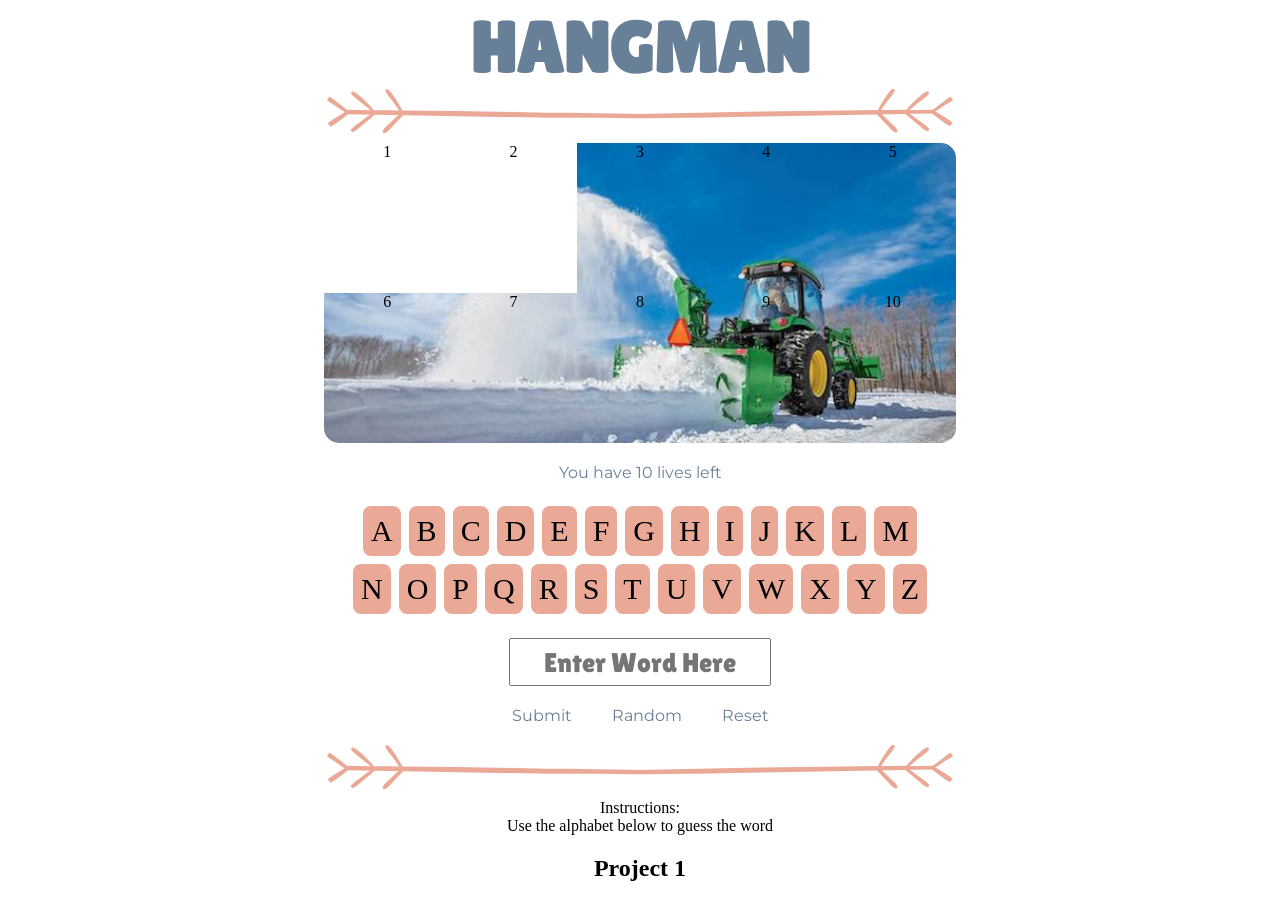
==== index.html @ 52faef98 "added initial background image and grid blocks" ====
<!DOCTYPE html>
<html lang="en">
<head>
    <meta charset="UTF-8">
    <meta name="viewport" content="width=device-width, initial-scale=1.0">
    <title>HANGMAN</title>
    <link href="https://fonts.googleapis.com/css?family=Lilita+One&display=swap" rel="stylesheet">
    <link href="https://fonts.googleapis.com/css?family=Montserrat&display=swap" rel="stylesheet">
    <link href="css/styles.css" rel="stylesheet"/>
</head>
<body>
    <h1>HANGMAN</h1>
    <!-- <div id='border1' class='seperator'>--------------------------</div> -->
    <img id='border1' class='separator' src='images/Line Arrow With Tail.svg'/>
    <div class='display-container center'>
        <div id='grid1'>1</div>
        <div id='grid2'>2</div>
        <div>3</div>
        <div>4</div>
        <div>5</div>
        <div>6</div>
        <div>7</div>
        <div>8</div>
        <div>9</div>
        <div>10</div>
        <!-- <img class='image center' src='images/sb21_series_mounted_snowblower.jpg'/> -->
    </div> 
    <div id='display-progress' class='center'></div>
    <div class='lives-left center'>You have 10 lives left</div>
    <div class='button-container'>
        <ul id=letter-buttons class='center'></ul>
    </div>
    <div class='word-input'>
        <input class='input' type='text' placeholder="Enter Word Here"></input>
    </div>
    <div id='bottom-buttons'>
        <div id='submit-button' class='center'>Submit</div>
        <div id='random-button' class='center'>Random</div>
        <div id='reset-button' class='center'>Reset</div>

    </div>

    <!-- <div id='border2' class='seperator'>--------------------------</div> -->
    <img id='border2' class='separator' src='images/Line Arrow With Tail.svg'/>
    <footer>Instructions:
        <div>Use the alphabet below to guess the word</div>
    </footer>
    <div></div>
    <h2>Project 1</h2>
    


    <script src='js/script.js'></script>
</body>
</html>
---- css/styles.css ----
h1 {
    text-align: center;
    font-family: 'Lilita One', cursive;
    color: rgba(104 127 152);
    font-size: 53pt;
    margin: 0;
    margin-left: auto;
    margin-right: auto;
    display: block;
}
    
h2 {
    text-align: center;
}

footer {
    text-align: center;
    padding-top: 10px;
}
header div{
    text-align: center;
}

.separator {
    display: block;
    margin-left: auto;
    margin-right: auto;
    width: 50%;

}

.center {
    text-align: center;
    padding: 20px;
}

.button-container {
    /* border: 1px solid red; */
    display: block;
    margin-left: auto;
    margin-right: auto;
    width: 50%;
}

.display-container {
    /* border: 1px solid red;
    display: block;
    margin: 0 auto 0 auto;
    width: 50%; 
    padding-bottom: 0; */
    background: url(../images/sb21_series_mounted_snowblower.jpg) no-repeat center center;
    /* border: 1px solid red; */
    display: grid;
    grid-template-columns: 20% 20% 20% 20% 20%;
    grid-template-rows: 50% 50%;
    width: 50%;
    height: 300px; 
    background-size: 100%;
    border-radius: 15px;
    margin-left: auto;
    margin-right: auto;
    margin-top: 10px;
    padding: 0;
}


.display-container img {
    /* width: 90%;
    margin-left: auto;
    margin-right: auto; */

 }

.button{
    background: #eaa997;
    color: black;
    padding: 8px;
    text-align: center;
    text-decoration: none;
    display: inline-block;
    font-size: 30px;
    margin: 4px 4px;
    transition-duration: 0.4s;
    cursor: pointer;
    border-radius: 8px;
    font-family: Pirou-Regular;

}
.button:hover {
    background: #555555;
    color: black;
    opacity: 0.6;
}

#alphabet {
    margin-top: 0;
    margin-bottom: 0;
    padding: 0 0 0 0;
}
img svg{
    background: none;
    color: white;
    padding: 16px;
    text-align: center;
    text-decoration: none;
    display: inline-block;
    font-size: 12px;
    margin: 4px 4px;
    transition-duration: 0.4s;
    cursor: pointer;
    border-radius: 8px;
    /* width: 50px; */
    height: 50px;
    fill: #eaa997;
}

@font-face {
    font-family: Pirou-Regular;
    src: url(pirou-regular.otf);
}

.answer-button {
    text-decoration: none;
    font-family: 'Lilita One', cursive;
    display: inline-block;
    color: rgba(104 127 152);
    font-size: 23pt;
    padding-right: 5px;
    padding-left: 5px;
}

ul {
    margin-top: 0;
    margin-bottom: 0;
}

#display-progress {
    padding-top: 0;
    padding-bottom: 0;
}

.lives-left {
    font-family: 'Montserrat', sans-serif;
    /* display: inline-block; */
    color: rgba(104 127 152);
    padding-bottom: 0;
}

img {
    border-radius: 30px;
}
.word-input input {
    font-family: 'Lilita One', cursive;
    color: rgba(104 127 152);
    font-size: 20pt;
    display: block;
    align-items: center;
    /* border: 1pt solid red; */
    padding: 5pt;
    text-align: center;
    margin-left: auto;
    margin-right: auto;
} 

#bottom-buttons {
    font-family: 'Montserrat', sans-serif;    
    /* border: 1px solid red; */
    display: flex;
    align-items: center;
    justify-content: center;
    margin: 0 auto 0 auto;
    color: rgba(104 127 152);
    text-align: center;
    cursor: pointer;
}

#test-image {
    background: url(../images/sb21_series_mounted_snowblower.jpg) no-repeat center center;
    border: 1px solid red;
    display: block;
    width: 50%;
    height: 233px; 
    background-size: 100%;
    border-radius: 15px;
    margin-left: auto;
    margin-right: auto;
}

#grid1 {
    background: white;
}

#grid2 {
    background: white;
}
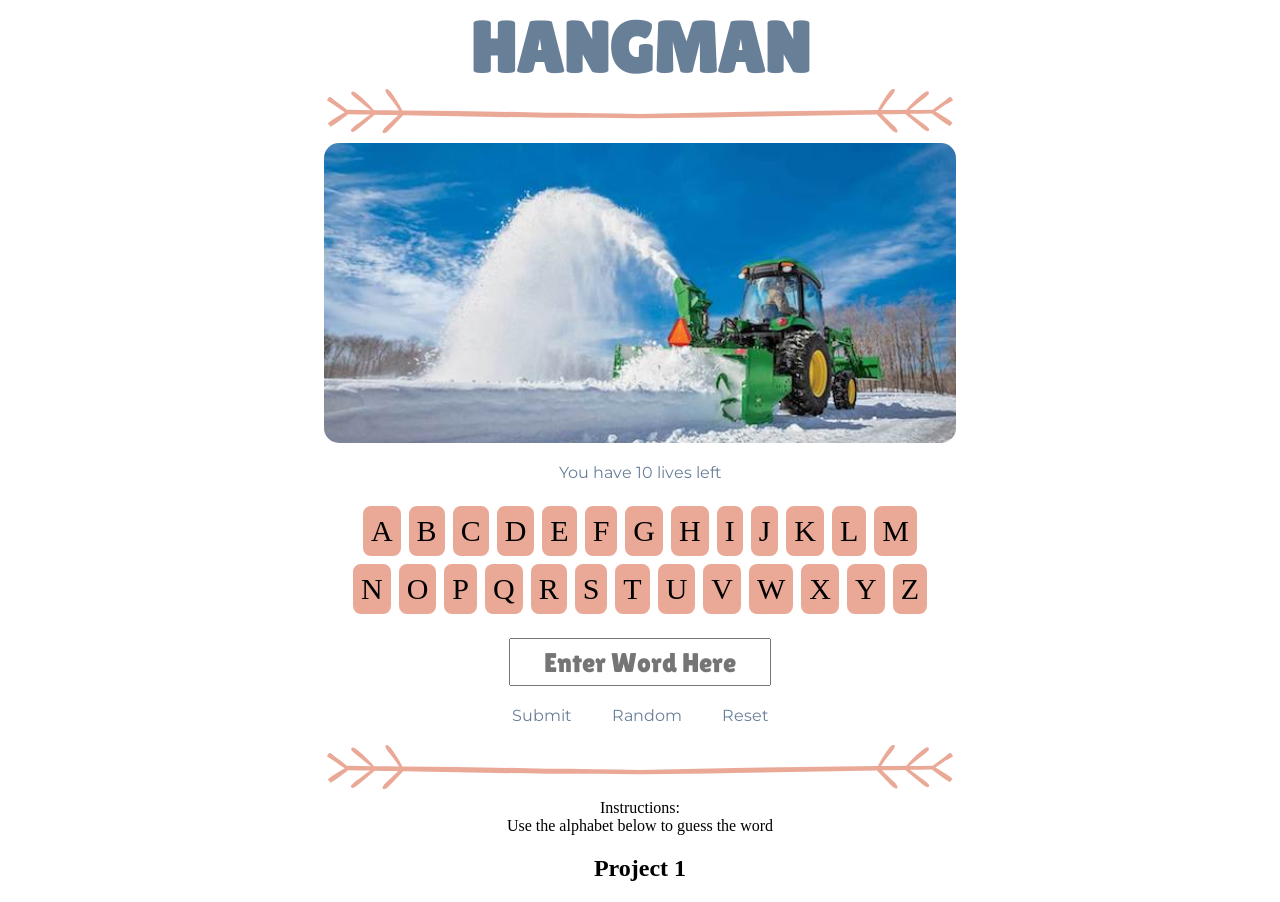
==== commit 1dcb8203: "added debugged reset button" ====
--- a/index.html
+++ b/index.html
@@ -13,16 +13,6 @@
     <!-- <div id='border1' class='seperator'>--------------------------</div> -->
     <img id='border1' class='separator' src='images/Line Arrow With Tail.svg'/>
     <div class='display-container center'>
-        <div id='grid1'>1</div>
-        <div id='grid2'>2</div>
-        <div>3</div>
-        <div>4</div>
-        <div>5</div>
-        <div>6</div>
-        <div>7</div>
-        <div>8</div>
-        <div>9</div>
-        <div>10</div>
         <!-- <img class='image center' src='images/sb21_series_mounted_snowblower.jpg'/> -->
     </div> 
     <div id='display-progress' class='center'></div>
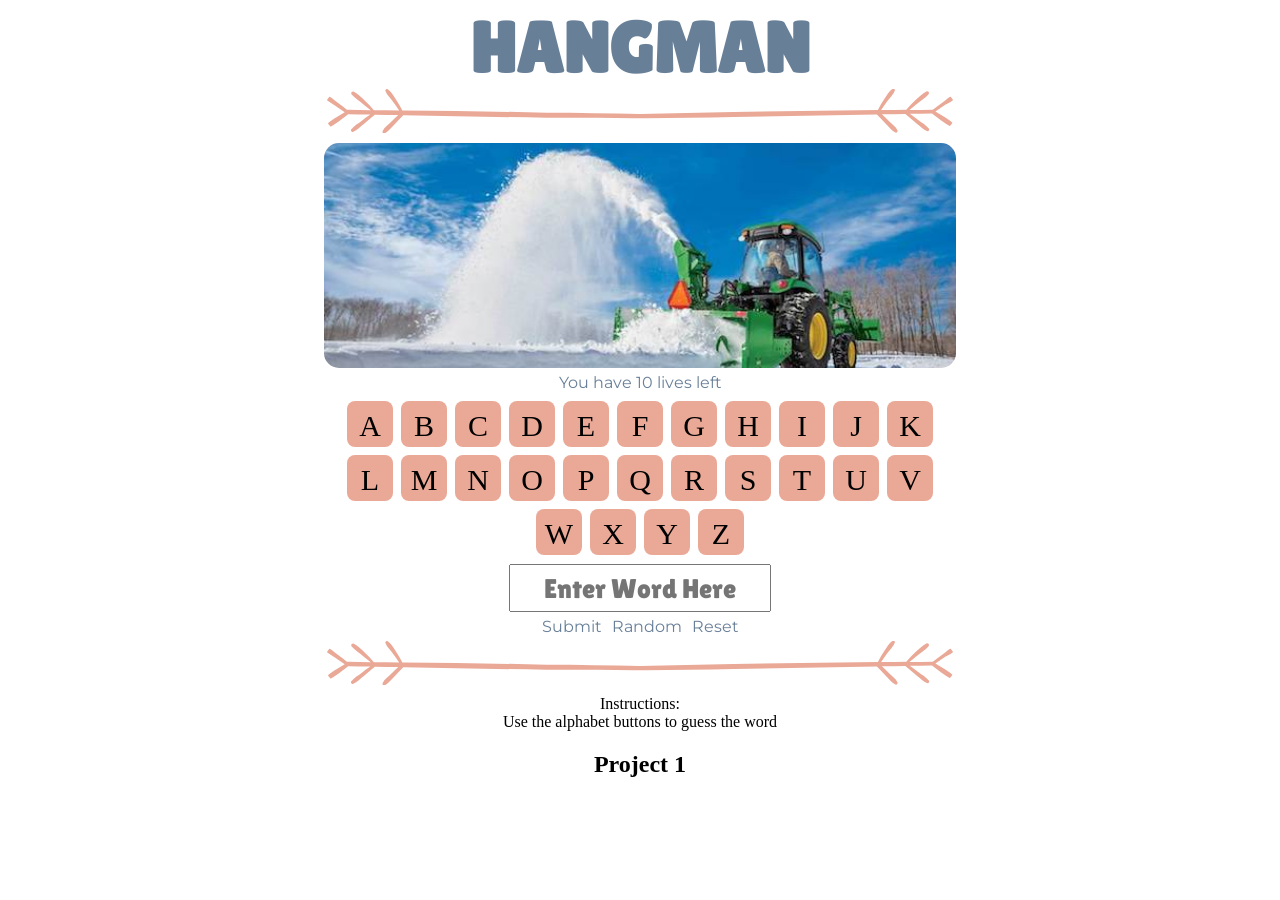
==== commit 0d0b9772: "updated instruction wording to better reflect final layout" ====
--- a/index.html
+++ b/index.html
@@ -33,7 +33,7 @@
     <!-- <div id='border2' class='seperator'>--------------------------</div> -->
     <img id='border2' class='separator' src='images/Line Arrow With Tail.svg'/>
     <footer>Instructions:
-        <div>Use the alphabet below to guess the word</div>
+        <div>Use the alphabet buttons to guess the word</div>
     </footer>
     <div></div>
     <h2>Project 1</h2>
--- a/css/styles.css
+++ b/css/styles.css
@@ -25,13 +25,12 @@
     display: block;
     margin-left: auto;
     margin-right: auto;
-    width: 50%;
-
+    width: 100%;
 }
 
 .center {
     text-align: center;
-    padding: 20px;
+    padding: 5px;
 }
 
 .button-container {
@@ -39,7 +38,7 @@
     display: block;
     margin-left: auto;
     margin-right: auto;
-    width: 50%;
+    width: 100%;
 }
 
 .display-container {
@@ -53,8 +52,8 @@
     display: grid;
     grid-template-columns: 20% 20% 20% 20% 20%;
     grid-template-rows: 50% 50%;
-    width: 50%;
-    height: 300px; 
+    width: 100%;
+    height: 225px; 
     background-size: 100%;
     border-radius: 15px;
     margin-left: auto;
@@ -68,10 +67,9 @@
     /* width: 90%;
     margin-left: auto;
     margin-right: auto; */
-
- }
-
-.button{
+}
+
+.button {
     background: #eaa997;
     color: black;
     padding: 8px;
@@ -84,8 +82,11 @@
     cursor: pointer;
     border-radius: 8px;
     font-family: Pirou-Regular;
-
-}
+    height: 30px !important;
+    width: 30px !important;
+    /* background: url(../images/Circular\ Badge\ Shape.svg) no-repeat center center; */
+}
+
 .button:hover {
     background: #555555;
     color: black;
@@ -149,6 +150,7 @@
 img {
     border-radius: 30px;
 }
+
 .word-input input {
     font-family: 'Lilita One', cursive;
     color: rgba(104 127 152);
@@ -172,6 +174,7 @@
     color: rgba(104 127 152);
     text-align: center;
     cursor: pointer;
+    padding: 0 30%;
 }
 
 #test-image {
@@ -192,4 +195,18 @@
 
 #grid2 {
     background: white;
+}
+
+/* For mobile devices */
+[class*="col-"] {
+    width: 100%;
+}
+
+/* For desktops and laptops */
+@media only screen and (min-width: 768px) {
+    #test-image {width: 50%;}
+    .separator {width: 50%;}
+    .button {width: 50%;}
+    .display-container {width: 50%;}
+    .button-container {width: 50%;}
 }
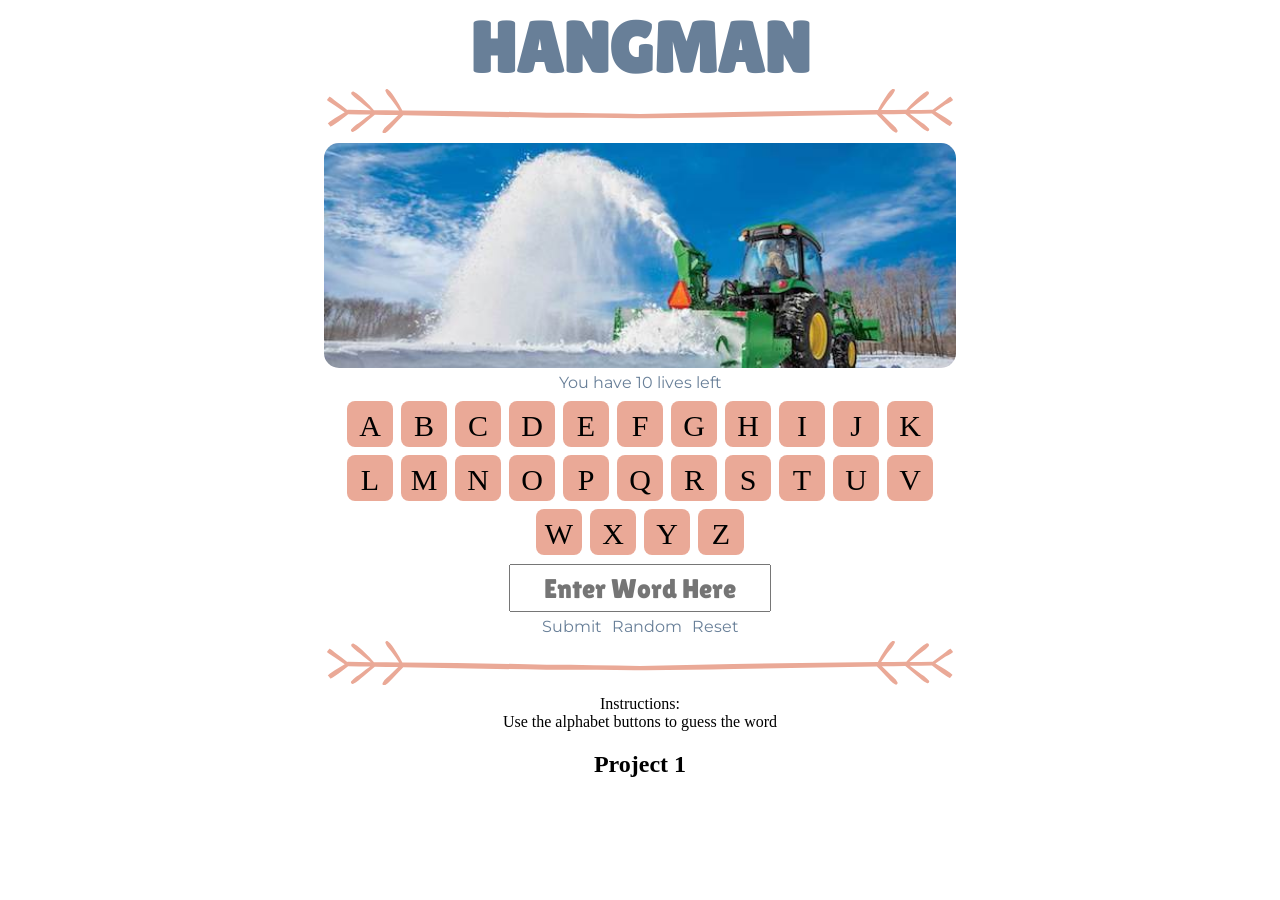
==== commit a341961c: "cleaned up the index.html file to remove unnessesary comments" ====
--- a/index.html
+++ b/index.html
@@ -10,35 +10,36 @@
 </head>
 <body>
     <h1>HANGMAN</h1>
-    <!-- <div id='border1' class='seperator'>--------------------------</div> -->
+
     <img id='border1' class='separator' src='images/Line Arrow With Tail.svg'/>
+
     <div class='display-container center'>
         <!-- <img class='image center' src='images/sb21_series_mounted_snowblower.jpg'/> -->
     </div> 
+
     <div id='display-progress' class='center'></div>
     <div class='lives-left center'>You have 10 lives left</div>
     <div class='button-container'>
         <ul id=letter-buttons class='center'></ul>
     </div>
+
     <div class='word-input'>
         <input class='input' type='text' placeholder="Enter Word Here"></input>
     </div>
+
     <div id='bottom-buttons'>
         <div id='submit-button' class='center'>Submit</div>
         <div id='random-button' class='center'>Random</div>
         <div id='reset-button' class='center'>Reset</div>
-
     </div>
 
-    <!-- <div id='border2' class='seperator'>--------------------------</div> -->
     <img id='border2' class='separator' src='images/Line Arrow With Tail.svg'/>
+
     <footer>Instructions:
         <div>Use the alphabet buttons to guess the word</div>
     </footer>
-    <div></div>
+
     <h2>Project 1</h2>
-    
-
 
     <script src='js/script.js'></script>
 </body>
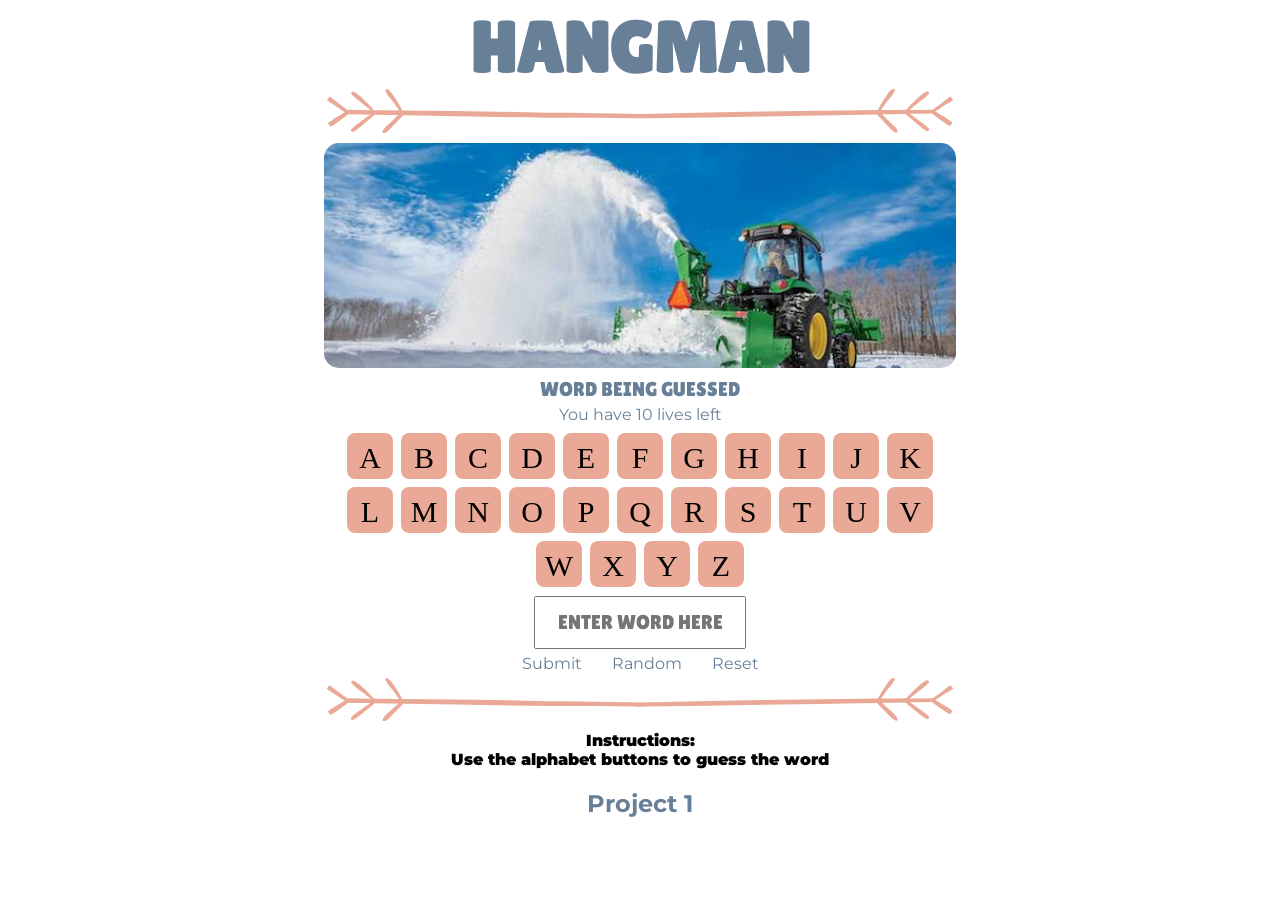
==== commit 6ea45603: "added css and html validation, and corrected any found errors" ====
--- a/index.html
+++ b/index.html
@@ -10,21 +10,19 @@
 </head>
 <body>
     <h1>HANGMAN</h1>
-
-    <img id='border1' class='separator' src='images/Line Arrow With Tail.svg'/>
-
+    <img id='border1' class='separator' src='images/Line_Arrow_With_Tail.svg' alt="">
     <div class='display-container center'>
         <!-- <img class='image center' src='images/sb21_series_mounted_snowblower.jpg'/> -->
     </div> 
 
-    <div id='display-progress' class='center'></div>
+    <div id='display-progress' class='center'>WORD BEING GUESSED</div>
     <div class='lives-left center'>You have 10 lives left</div>
     <div class='button-container'>
         <ul id=letter-buttons class='center'></ul>
     </div>
 
     <div class='word-input'>
-        <input class='input' type='text' placeholder="Enter Word Here"></input>
+        <input class='input' type='text' placeholder="ENTER WORD HERE">
     </div>
 
     <div id='bottom-buttons'>
@@ -32,9 +30,7 @@
         <div id='random-button' class='center'>Random</div>
         <div id='reset-button' class='center'>Reset</div>
     </div>
-
-    <img id='border2' class='separator' src='images/Line Arrow With Tail.svg'/>
-
+    <img id='border2' class='separator' src='images/Line_Arrow_With_Tail.svg' alt="">
     <footer>Instructions:
         <div>Use the alphabet buttons to guess the word</div>
     </footer>
--- a/css/styles.css
+++ b/css/styles.css
@@ -11,12 +11,22 @@
     
 h2 {
     text-align: center;
+    font-family: 'Montserrat', sans-serif;
+    color: rgba(104 127 152);
 }
 
 footer {
+    font-family: 'Montserrat', sans-serif;
     text-align: center;
     padding-top: 10px;
-}
+    font-weight: 900;
+    font-style: normal;
+}
+
+/* footer div {
+    font-weight: normal;
+} */
+
 header div{
     text-align: center;
 }
@@ -63,17 +73,17 @@
 }
 
 
-.display-container img {
-    /* width: 90%;
-    margin-left: auto;
-    margin-right: auto; */
-}
+/* .display-container img {
+    width: 90%;
+    margin-left: auto;
+    margin-right: auto;
+} */
 
 .button {
     background: #eaa997;
     color: black;
     padding: 8px;
-    text-align: center;
+    /* text-align: center; */
     text-decoration: none;
     display: inline-block;
     font-size: 30px;
@@ -98,6 +108,7 @@
     margin-bottom: 0;
     padding: 0 0 0 0;
 }
+
 img svg{
     background: none;
     color: white;
@@ -136,8 +147,11 @@
 }
 
 #display-progress {
-    padding-top: 0;
+    padding-top: 10px;
     padding-bottom: 0;
+    font-family: 'Lilita One', cursive;
+    color: rgba(104 127 152);
+    font-size: 15pt;
 }
 
 .lives-left {
@@ -154,14 +168,15 @@
 .word-input input {
     font-family: 'Lilita One', cursive;
     color: rgba(104 127 152);
-    font-size: 20pt;
+    font-size: 15pt;
     display: block;
     align-items: center;
     /* border: 1pt solid red; */
-    padding: 5pt;
-    text-align: center;
-    margin-left: auto;
-    margin-right: auto;
+    padding: 10pt;
+    text-align: center;
+    margin-left: auto;
+    margin-right: auto;
+    font-weight: normal;
 } 
 
 #bottom-buttons {
@@ -174,7 +189,12 @@
     color: rgba(104 127 152);
     text-align: center;
     cursor: pointer;
-    padding: 0 30%;
+    padding: 0 20%;
+}
+
+[id*="-button"] {
+    padding-left: 15px;
+    padding-right: 15px;
 }
 
 #test-image {
@@ -187,14 +207,6 @@
     border-radius: 15px;
     margin-left: auto;
     margin-right: auto;
-}
-
-#grid1 {
-    background: white;
-}
-
-#grid2 {
-    background: white;
 }
 
 /* For mobile devices */
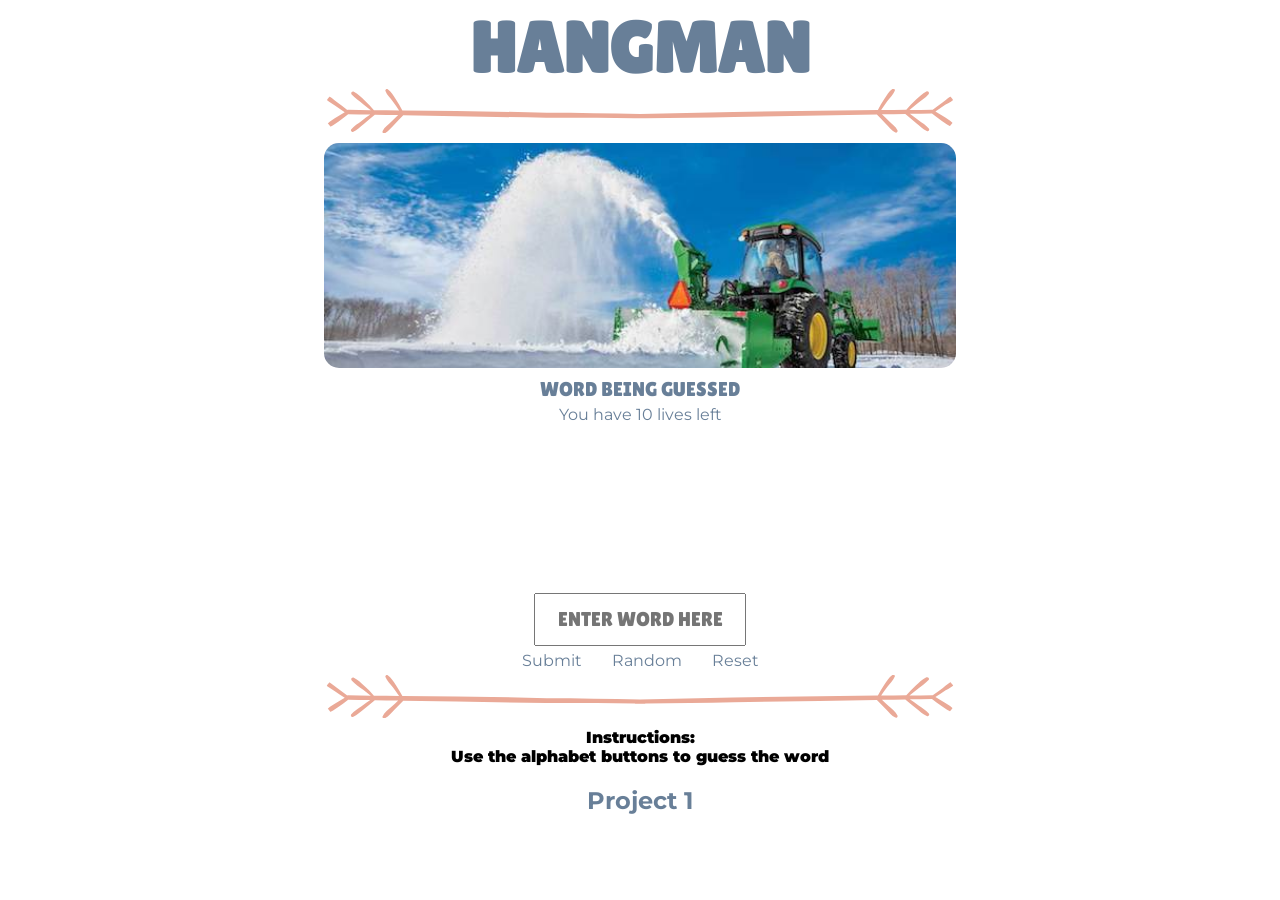
==== commit e88b956a: "resolved bug5, updated readme" ====
--- a/index.html
+++ b/index.html
@@ -7,6 +7,7 @@
     <link href="https://fonts.googleapis.com/css?family=Lilita+One&display=swap" rel="stylesheet">
     <link href="https://fonts.googleapis.com/css?family=Montserrat&display=swap" rel="stylesheet">
     <link href="css/styles.css" rel="stylesheet"/>
+    <script src="http://code.jquery.com/jquery-3.1.0.min.js" integrity="sha256-cCueBR6CsyA4/9szpPfrX3s49M9vUU5BgtiJj06wt/s=" crossorigin="anonymous"></script>
 </head>
 <body>
     <h1>HANGMAN</h1>
@@ -14,7 +15,7 @@
     <div class='display-container center'>
         <!-- <img class='image center' src='images/sb21_series_mounted_snowblower.jpg'/> -->
     </div> 
-
+    <div class='display-container center hide' >Win</div>
     <div id='display-progress' class='center'>WORD BEING GUESSED</div>
     <div class='lives-left center'>You have 10 lives left</div>
     <div class='button-container'>
@@ -34,9 +35,7 @@
     <footer>Instructions:
         <div>Use the alphabet buttons to guess the word</div>
     </footer>
-
     <h2>Project 1</h2>
-
     <script src='js/script.js'></script>
 </body>
 </html>
--- a/css/styles.css
+++ b/css/styles.css
@@ -60,6 +60,7 @@
     background: url(../images/sb21_series_mounted_snowblower.jpg) no-repeat center center;
     /* border: 1px solid red; */
     display: grid;
+    /* display: none; */
     grid-template-columns: 20% 20% 20% 20% 20%;
     grid-template-rows: 50% 50%;
     width: 100%;
@@ -72,6 +73,18 @@
     padding: 0;
 }
 
+.hide {
+    display: none;
+    background: none;
+    background-color: rgba(99,188,126);
+    text-align: center;
+    padding-top: 50px;
+    padding-bottom: 50px;
+    width: 100%;
+    height: 100px;
+    font-family: 'Montserrat', sans-serif; 
+}
+
 
 /* .display-container img {
     width: 90%;
@@ -80,25 +93,26 @@
 } */
 
 .button {
-    background: #eaa997;
-    color: black;
-    padding: 8px;
-    /* text-align: center; */
+    background-color: #eaa997;
+    padding-top: 6px;
+    text-align: center;
     text-decoration: none;
     display: inline-block;
     font-size: 30px;
     margin: 4px 4px;
     transition-duration: 0.4s;
     cursor: pointer;
-    border-radius: 8px;
+    border-radius: 50%;
     font-family: Pirou-Regular;
-    height: 30px !important;
-    width: 30px !important;
-    /* background: url(../images/Circular\ Badge\ Shape.svg) no-repeat center center; */
+    height: 39px !important;
+    width: 45px !important;
+    /* background: url('/images/Circular_Badge_Shape.svg') no-repeat center center; */
+    -webkit-mask-image: url(/images/Circular_Badge_Shape.svg);
+    mask-image: url(/images/Circular_Badge_Shape.svg);
 }
 
 .button:hover {
-    background: #555555;
+    background-color: #555555;
     color: black;
     opacity: 0.6;
 }
